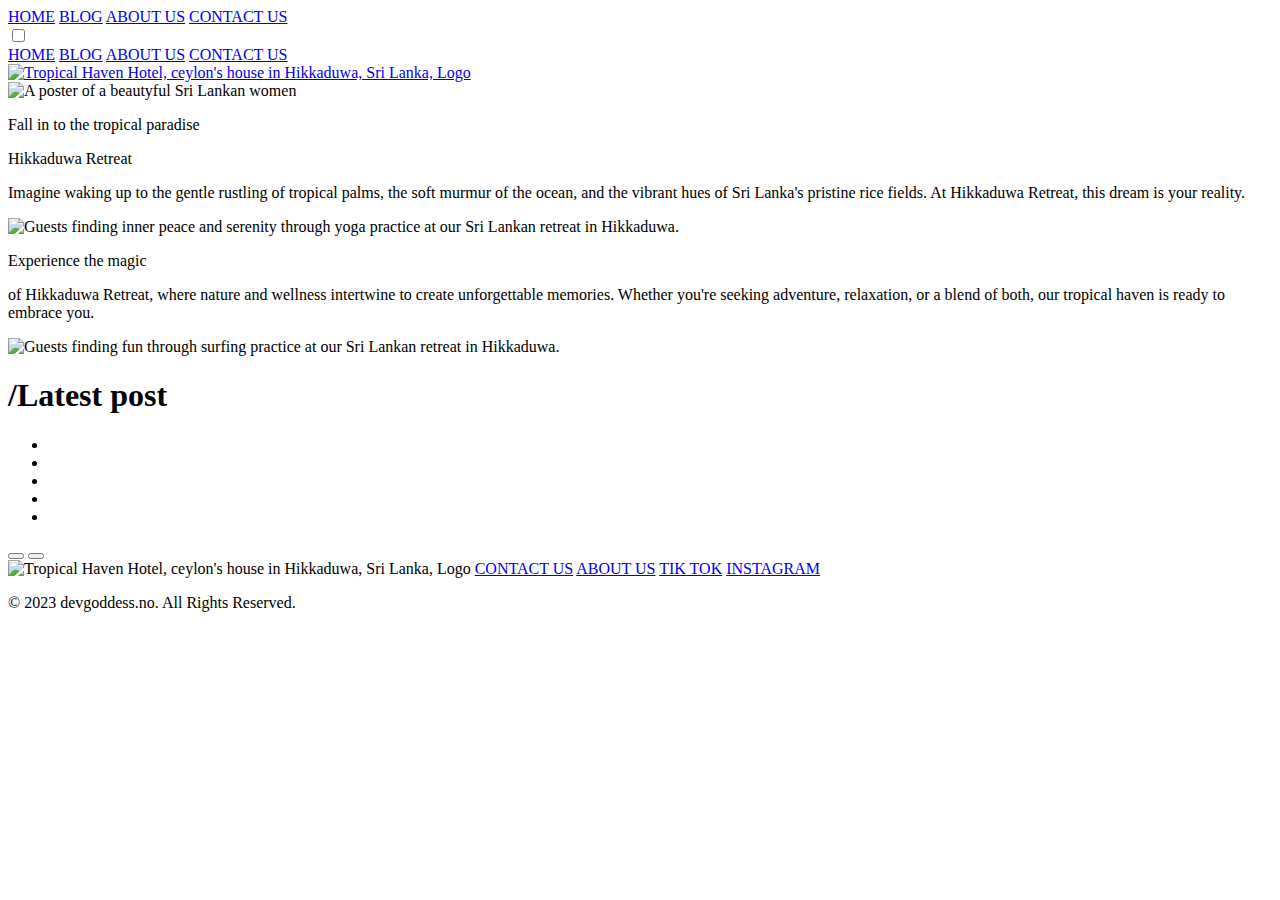
==== index.html @ 5696a74b "git push" ====
<!DOCTYPE html>
<html lang="en">

<head>
    <meta charset="UTF-8">
    <meta name="viewport" content="width=device-width, initial-scale=1.0">
    <meta name="description" content="Escape to paradise at our tropical resort in Hikkaduwa, Sri Lanka, where pristine beaches meet serene yoga
    retreats. Immerse yourself in the tranquil beauty of palm-fringed shores, while indulging in rejuvenating yoga
    sessions that harmonize mind and body. Discover ultimate relaxation and adventure amidst lush landscapes, warm
    waters, and expert-led yoga experiences at our Hikkaduwa sanctuary.">
    <title>Ceylon's House| Home </title>
    <link rel="stylesheet" href="css/styless.css">
    <link rel="shortcut icon" href="img/img/logo-ceylons-house-round.png" title="Tropical Haven Hotel, Sri Lanka Logo">
    <script src="https://kit.fontawesome.com/d62daf45a3.js" crossorigin="anonymous"></script>
    <link rel="preconnect" href="https://fonts.googleapis.com">
    <link rel="preconnect" href="https://fonts.gstatic.com" crossorigin>
    <link href="https://fonts.googleapis.com/css2?family=Urbanist:wght@300&display=swap" rel="stylesheet"> 
    <style>
        @import url('https://fonts.googleapis.com/css2?family=Urbanist:wght@600&display=swap');
        </style>
     <style>
        @import url('https://fonts.googleapis.com/css2?family=Poppins&display=swap');
        </style>
 
    
</head>
<body>
    <header>
        
            <nav class="top-menu">
                <a href="index.html" class="menu-link"> HOME</a>
                <a href="blog-page.html" class="menu-link"> BLOG</a>
                <a href="about-us.html" class="menu-link"> ABOUT US</a>
                <a href="contact.html" class="menu-link"> CONTACT US</a>
            </nav>
            <label for="checkbox" class="hamburger" aria-hidden="true"><i class="fa-sharp fa-regular fa-bars fa-xl"></i></label>
            <input type="checkbox" id="checkbox" aria-hidden="true">
            <nav class="menu">
                <a href="index.html" class="menu-link"> HOME</a>
                <a href="blog-page.html" class="menu-link"> BLOG</a>
                <a href="about-us.html" class="menu-link"> ABOUT US</a>
                <a href="contact.html" class="menu-link"> CONTACT US</a>
            </nav>
            <a href="index.html" class="logo-img">
                <img src="img/logo-ceylons-house-black.png" title="Tropical Haven Hotel, ceylon's house in Hikkaduwa, Sri Lanka, Logo" class="logo-img"></a>
        
    </header>
    <main >
        <div class="main-img-div">
            <img class="main-img" src="img/tropical-yoga-retreat-in-sri-lanka-hikkaduwa-restaurant-with-view (1).png" alt="A poster of a beautyful Sri Lankan women">
            <p class="text-overlay">Fall in to the tropical paradise</p>
        </div>


        <div class="home-page-introduction-grid">
            <div class="about-us-main-wrapper">
                <p class="header-about-us">Hikkaduwa Retreat</p>
                <p class="content-about-us">Imagine waking up to the gentle rustling of tropical palms, the soft murmur of the ocean, and the vibrant hues of Sri Lanka's pristine rice fields. At Hikkaduwa Retreat, this dream is your reality.</p>

                <img class="about-us-image"src="img/walk-by-the-beach.png" alt="Guests finding inner peace and serenity through yoga practice at our Sri Lankan retreat in Hikkaduwa.">

                <p class="header-about-us">Experience the magic</p>
                <p class="content-about-us"> of Hikkaduwa Retreat, where nature and wellness intertwine to create unforgettable memories. Whether you're seeking adventure, relaxation, or a blend of both, our tropical haven is ready to embrace you. <span class="bold-text"></p>

                <img class="about-us-image" src="img/tropical-retreat.png" alt="Guests finding fun through surfing practice at our Sri Lankan retreat in Hikkaduwa.">

            </div>
            

        </div>
        <h1 class=latest-post-h1>/Latest post</h1>

            <div class="slider">
                 <ul class="slider-rail">
                    <li class="card"><a src="blog-page.html"></a></li>
                    <li class="card"></li>
                    <li class="card"></li>
                    <li class="card"></li>
                    <li class="card"></li>
                 </ul>

                 <div class="btn-wrapper">
                    <button class=" left-btn" ><i class="fa-solid fa-chevron-left"></i></button>
                    <button class=" right-btn" class="right-btn"><i class="fa-solid fa-chevron-right"></i></button>
                 </div>
            </div>

            <div class="horizontal-scrolling">
                <div class="card-mobile-view"></div>
                <div class="card-mobile-view"></div>
                <div class="card-mobile-view"></div>
                <div class="card-mobile-view"></div>
                <div class="card-mobile-view"></div>
                <div class="card-mobile-view"></div>
                
        
            </div>

    
    </main>
    <footer>
        <img class="logo-footer" src="../img/ceylons-house-hikkaduwa-sub-logo.png" title="Tropical Haven Hotel, ceylon's house in Hikkaduwa, Sri Lanka, Logo">
        <a class="link-footer" href="contact.html"> CONTACT US</a>
        <a class="link-footer" href="about-us.html"> ABOUT US</a>
        <a class="link-footer" href="https://www.tiktok.com/@ceylonshouse"> TIK TOK</a>
        <a class="link-footer" href="https://www.instagram.com/ceylonshouse/"> INSTAGRAM</a>
        <p class="coptrights">&copy; 2023 devgoddess.no. All Rights Reserved.</p>

        
    </footer>
    <script src="js/index.js" defer></script>
</body>

</html>
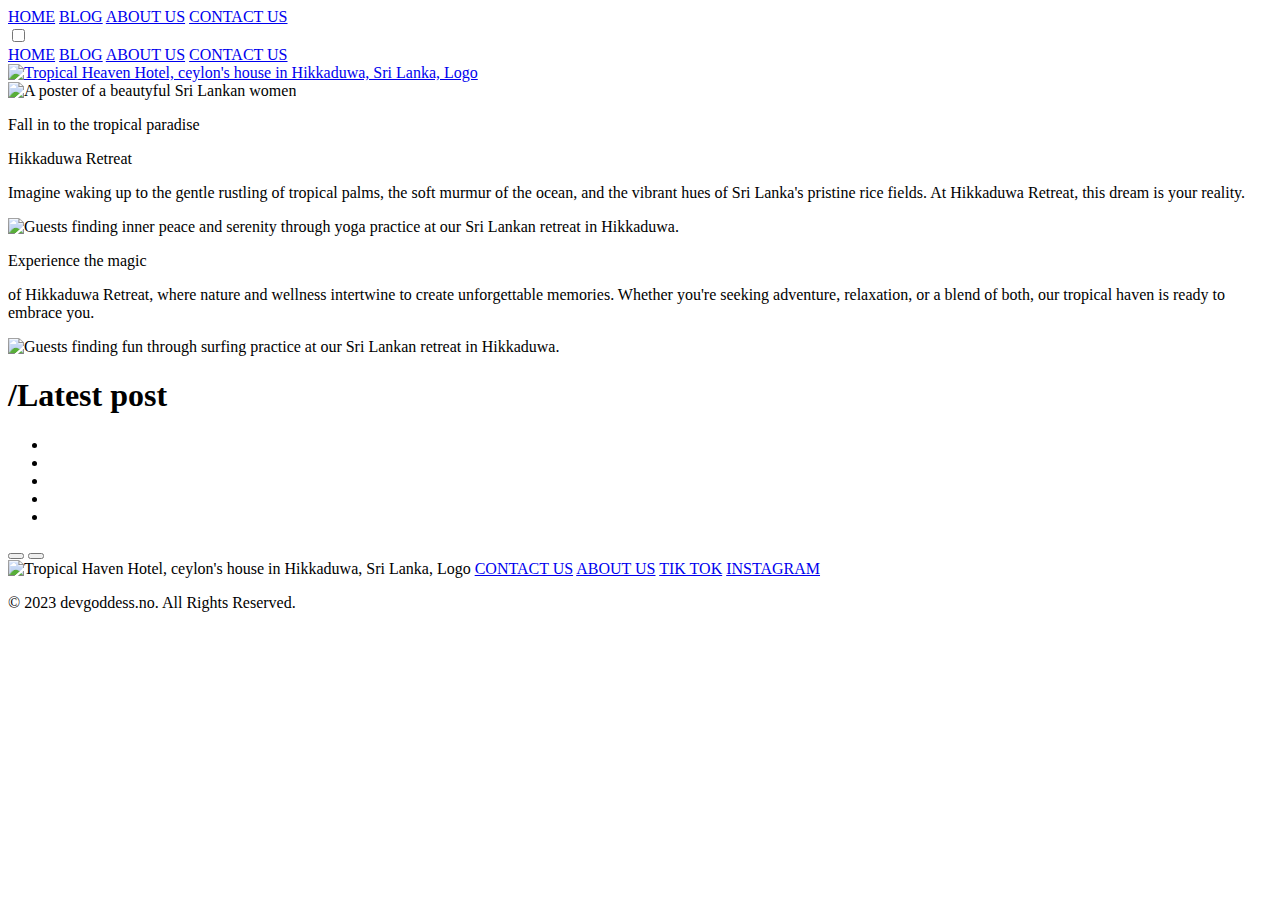
==== commit c82c85cd: "changing spelling" ====
--- a/index.html
+++ b/index.html
@@ -1,114 +1,151 @@
 <!DOCTYPE html>
 <html lang="en">
-
-<head>
-    <meta charset="UTF-8">
-    <meta name="viewport" content="width=device-width, initial-scale=1.0">
-    <meta name="description" content="Escape to paradise at our tropical resort in Hikkaduwa, Sri Lanka, where pristine beaches meet serene yoga
+  <head>
+    <meta charset="UTF-8" />
+    <meta name="viewport" content="width=device-width, initial-scale=1.0" />
+    <meta
+      name="description"
+      content="Escape to paradise at our tropical resort in Hikkaduwa, Sri Lanka, where pristine beaches meet serene yoga
     retreats. Immerse yourself in the tranquil beauty of palm-fringed shores, while indulging in rejuvenating yoga
     sessions that harmonize mind and body. Discover ultimate relaxation and adventure amidst lush landscapes, warm
-    waters, and expert-led yoga experiences at our Hikkaduwa sanctuary.">
-    <title>Ceylon's House| Home </title>
-    <link rel="stylesheet" href="css/styless.css">
-    <link rel="shortcut icon" href="img/img/logo-ceylons-house-round.png" title="Tropical Haven Hotel, Sri Lanka Logo">
-    <script src="https://kit.fontawesome.com/d62daf45a3.js" crossorigin="anonymous"></script>
-    <link rel="preconnect" href="https://fonts.googleapis.com">
-    <link rel="preconnect" href="https://fonts.gstatic.com" crossorigin>
-    <link href="https://fonts.googleapis.com/css2?family=Urbanist:wght@300&display=swap" rel="stylesheet"> 
+    waters, and expert-led yoga experiences at our Hikkaduwa sanctuary."
+    />
+    <title>Ceylon's House| Home</title>
+    <link rel="stylesheet" href="css/styless.css" />
+    <link
+      rel="shortcut icon"
+      href="img/img/logo-ceylons-house-round.png"
+      title="Tropical Haven Hotel, Sri Lanka Logo"
+    />
+    <script
+      src="https://kit.fontawesome.com/d62daf45a3.js"
+      crossorigin="anonymous"
+    ></script>
+    <link rel="preconnect" href="https://fonts.googleapis.com" />
+    <link rel="preconnect" href="https://fonts.gstatic.com" crossorigin />
+    <link
+      href="https://fonts.googleapis.com/css2?family=Urbanist:wght@300&display=swap"
+      rel="stylesheet"
+    />
     <style>
-        @import url('https://fonts.googleapis.com/css2?family=Urbanist:wght@600&display=swap');
-        </style>
-     <style>
-        @import url('https://fonts.googleapis.com/css2?family=Poppins&display=swap');
-        </style>
- 
-    
-</head>
-<body>
+      @import url("https://fonts.googleapis.com/css2?family=Urbanist:wght@600&display=swap");
+    </style>
+    <style>
+      @import url("https://fonts.googleapis.com/css2?family=Poppins&display=swap");
+    </style>
+  </head>
+  <body>
     <header>
-        
-            <nav class="top-menu">
-                <a href="index.html" class="menu-link"> HOME</a>
-                <a href="blog-page.html" class="menu-link"> BLOG</a>
-                <a href="about-us.html" class="menu-link"> ABOUT US</a>
-                <a href="contact.html" class="menu-link"> CONTACT US</a>
-            </nav>
-            <label for="checkbox" class="hamburger" aria-hidden="true"><i class="fa-sharp fa-regular fa-bars fa-xl"></i></label>
-            <input type="checkbox" id="checkbox" aria-hidden="true">
-            <nav class="menu">
-                <a href="index.html" class="menu-link"> HOME</a>
-                <a href="blog-page.html" class="menu-link"> BLOG</a>
-                <a href="about-us.html" class="menu-link"> ABOUT US</a>
-                <a href="contact.html" class="menu-link"> CONTACT US</a>
-            </nav>
-            <a href="index.html" class="logo-img">
-                <img src="img/logo-ceylons-house-black.png" title="Tropical Haven Hotel, ceylon's house in Hikkaduwa, Sri Lanka, Logo" class="logo-img"></a>
-        
+      <nav class="top-menu">
+        <a href="index.html" class="menu-link"> HOME</a>
+        <a href="blog-page.html" class="menu-link"> BLOG</a>
+        <a href="about-us.html" class="menu-link"> ABOUT US</a>
+        <a href="contact.html" class="menu-link"> CONTACT US</a>
+      </nav>
+      <label for="checkbox" class="hamburger">
+        <i class="fa-sharp fa-regular fa-bars fa-xl" aria-hidden="true"></i>
+      </label>
+
+      <input type="checkbox" id="checkbox" aria-hidden="true" />
+      <nav class="menu">
+        <a href="index.html" class="menu-link"> HOME</a>
+        <a href="blog-page.html" class="menu-link"> BLOG</a>
+        <a href="about-us.html" class="menu-link"> ABOUT US</a>
+        <a href="contact.html" class="menu-link"> CONTACT US</a>
+      </nav>
+      <a href="index.html" class="logo-img">
+        <img
+          src="img/logo-ceylons-house-black.png"
+          title="Tropical Heaven Hotel, ceylon's house in Hikkaduwa, Sri Lanka, Logo"
+          class="logo-img"
+      /></a>
     </header>
-    <main >
-        <div class="main-img-div">
-            <img class="main-img" src="img/tropical-yoga-retreat-in-sri-lanka-hikkaduwa-restaurant-with-view (1).png" alt="A poster of a beautyful Sri Lankan women">
-            <p class="text-overlay">Fall in to the tropical paradise</p>
+    <main>
+      <div class="main-img-div">
+        <img
+          class="main-img"
+          src="img/tropical-yoga-retreat-in-sri-lanka-hikkaduwa-restaurant.png"
+          alt="A poster of a beautyful Sri Lankan women"
+        />
+        <p class="text-overlay">Fall in to the tropical paradise</p>
+      </div>
+
+      <div class="home-page-introduction-grid">
+        <div class="about-us-main-wrapper">
+          <p class="header-about-us">Hikkaduwa Retreat</p>
+          <p class="content-about-us">
+            Imagine waking up to the gentle rustling of tropical palms, the soft
+            murmur of the ocean, and the vibrant hues of Sri Lanka's pristine
+            rice fields. At Hikkaduwa Retreat, this dream is your reality.
+          </p>
+
+          <img
+            class="about-us-image"
+            src="img/walk-by-the-beach.png"
+            alt="Guests finding inner peace and serenity through yoga practice at our Sri Lankan retreat in Hikkaduwa."
+          />
+
+          <p class="header-about-us">Experience the magic</p>
+          <p class="content-about-us">
+            of Hikkaduwa Retreat, where nature and wellness intertwine to create
+            unforgettable memories. Whether you're seeking adventure,
+            relaxation, or a blend of both, our tropical haven is ready to
+            embrace you.
+          </p>
+
+          <img
+            class="about-us-image"
+            src="img/tropical-retreat.jpg"
+            alt="Guests finding fun through surfing practice at our Sri Lankan retreat in Hikkaduwa."
+          />
         </div>
+      </div>
+      <h1 class="latest-post-h1">/Latest post</h1>
 
+      <div class="slider">
+        <ul class="slider-rail">
+          <li class="card"></li>
+          <li class="card"></li>
+          <li class="card"></li>
+          <li class="card"></li>
+          <li class="card"></li>
+        </ul>
 
-        <div class="home-page-introduction-grid">
-            <div class="about-us-main-wrapper">
-                <p class="header-about-us">Hikkaduwa Retreat</p>
-                <p class="content-about-us">Imagine waking up to the gentle rustling of tropical palms, the soft murmur of the ocean, and the vibrant hues of Sri Lanka's pristine rice fields. At Hikkaduwa Retreat, this dream is your reality.</p>
+        <div class="btn-wrapper">
+          <button class="left-btn">
+            <i class="fa-solid fa-chevron-left"></i>
+          </button>
+          <button class="right-btn">
+            <i class="fa-solid fa-chevron-right"></i>
+          </button>
+        </div>
+      </div>
 
-                <img class="about-us-image"src="img/walk-by-the-beach.png" alt="Guests finding inner peace and serenity through yoga practice at our Sri Lankan retreat in Hikkaduwa.">
-
-                <p class="header-about-us">Experience the magic</p>
-                <p class="content-about-us"> of Hikkaduwa Retreat, where nature and wellness intertwine to create unforgettable memories. Whether you're seeking adventure, relaxation, or a blend of both, our tropical haven is ready to embrace you. <span class="bold-text"></p>
-
-                <img class="about-us-image" src="img/tropical-retreat.png" alt="Guests finding fun through surfing practice at our Sri Lankan retreat in Hikkaduwa.">
-
-            </div>
-            
-
-        </div>
-        <h1 class=latest-post-h1>/Latest post</h1>
-
-            <div class="slider">
-                 <ul class="slider-rail">
-                    <li class="card"><a src="blog-page.html"></a></li>
-                    <li class="card"></li>
-                    <li class="card"></li>
-                    <li class="card"></li>
-                    <li class="card"></li>
-                 </ul>
-
-                 <div class="btn-wrapper">
-                    <button class=" left-btn" ><i class="fa-solid fa-chevron-left"></i></button>
-                    <button class=" right-btn" class="right-btn"><i class="fa-solid fa-chevron-right"></i></button>
-                 </div>
-            </div>
-
-            <div class="horizontal-scrolling">
-                <div class="card-mobile-view"></div>
-                <div class="card-mobile-view"></div>
-                <div class="card-mobile-view"></div>
-                <div class="card-mobile-view"></div>
-                <div class="card-mobile-view"></div>
-                <div class="card-mobile-view"></div>
-                
-        
-            </div>
-
-    
+      <div class="horizontal-scrolling">
+        <div class="card-mobile-view"></div>
+        <div class="card-mobile-view"></div>
+        <div class="card-mobile-view"></div>
+        <div class="card-mobile-view"></div>
+        <div class="card-mobile-view"></div>
+        <div class="card-mobile-view"></div>
+      </div>
     </main>
     <footer>
-        <img class="logo-footer" src="../img/ceylons-house-hikkaduwa-sub-logo.png" title="Tropical Haven Hotel, ceylon's house in Hikkaduwa, Sri Lanka, Logo">
-        <a class="link-footer" href="contact.html"> CONTACT US</a>
-        <a class="link-footer" href="about-us.html"> ABOUT US</a>
-        <a class="link-footer" href="https://www.tiktok.com/@ceylonshouse"> TIK TOK</a>
-        <a class="link-footer" href="https://www.instagram.com/ceylonshouse/"> INSTAGRAM</a>
-        <p class="coptrights">&copy; 2023 devgoddess.no. All Rights Reserved.</p>
-
-        
+      <img
+        class="logo-footer"
+        src="../img/ceylons-house-hikkaduwa-sub-logo.png"
+        title="Tropical Haven Hotel, ceylon's house in Hikkaduwa, Sri Lanka, Logo"
+      />
+      <a class="link-footer" href="contact.html"> CONTACT US</a>
+      <a class="link-footer" href="about-us.html"> ABOUT US</a>
+      <a class="link-footer" href="https://www.tiktok.com/@ceylonshouse">
+        TIK TOK</a
+      >
+      <a class="link-footer" href="https://www.instagram.com/ceylonshouse/">
+        INSTAGRAM</a
+      >
+      <p class="coptrights">&copy; 2023 devgoddess.no. All Rights Reserved.</p>
     </footer>
     <script src="js/index.js" defer></script>
-</body>
-
-</html>+  </body>
+</html>
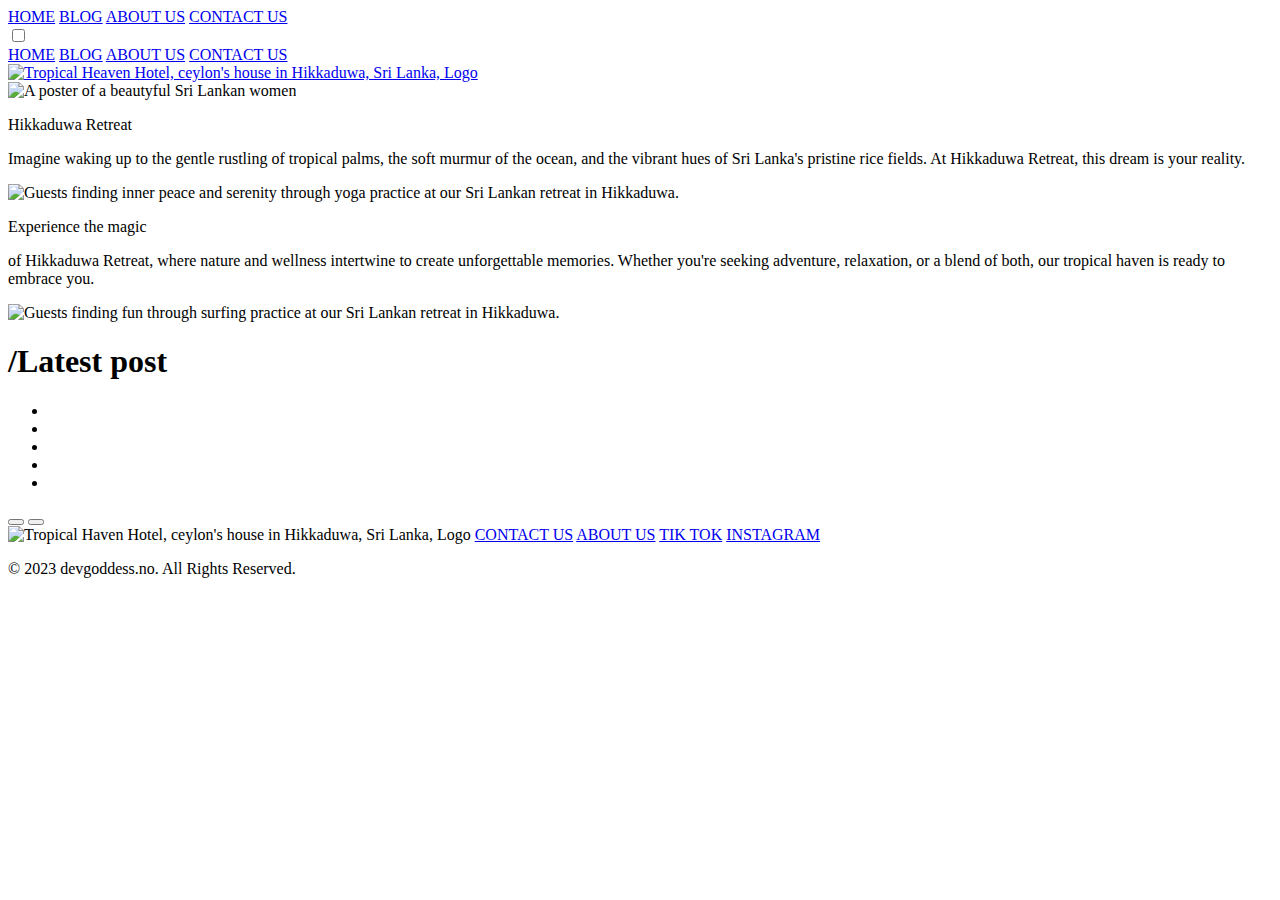
==== commit 893f63fa: "changing images" ====
--- a/index.html
+++ b/index.html
@@ -64,10 +64,9 @@
       <div class="main-img-div">
         <img
           class="main-img"
-          src="img/tropical-yoga-retreat-in-sri-lanka-hikkaduwa-restaurant.png"
+          src="img/ceylons-house-hotel.jpg"
           alt="A poster of a beautyful Sri Lankan women"
         />
-        <p class="text-overlay">Fall in to the tropical paradise</p>
       </div>
 
       <div class="home-page-introduction-grid">
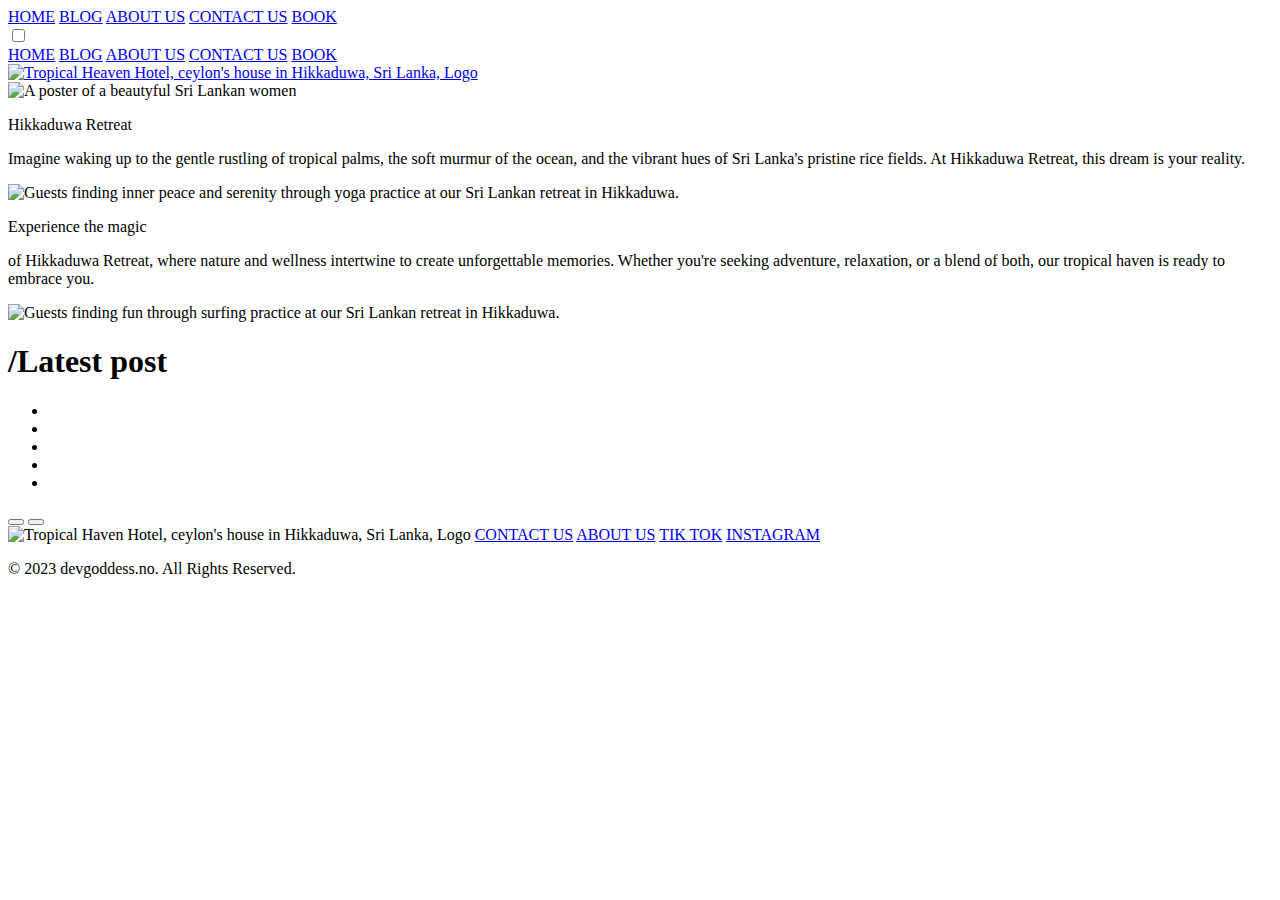
==== commit 01c62f44: "adding booking on the menu" ====
--- a/index.html
+++ b/index.html
@@ -41,6 +41,12 @@
         <a href="blog-page.html" class="menu-link"> BLOG</a>
         <a href="about-us.html" class="menu-link"> ABOUT US</a>
         <a href="contact.html" class="menu-link"> CONTACT US</a>
+        <a
+          href="https://www.booking.com/hotel/lk/ceylons-house.pl.html?aid=356980&label=gog235jc-1DCAsohQFCDWNleWxvbnMtaG91c2VIM1gDaKoBiAEBmAEeuAEYyAEP2AED6AEBiAIBqAIEuAKFxI6tBsACAdICJGQ5MzM0MDUwLTk1OGUtNGVmMC05ZTgzLTA0MzA0NDMwODY5OdgCBOACAQ&sid=8b2d694a2491de8ee6e0a4ec1e4db442&dist=0&keep_landing=1&sb_price_type=total&type=total&"
+          class="menu-link"
+        >
+          BOOK</a
+        >
       </nav>
       <label for="checkbox" class="hamburger">
         <i class="fa-sharp fa-regular fa-bars fa-xl" aria-hidden="true"></i>
@@ -52,6 +58,12 @@
         <a href="blog-page.html" class="menu-link"> BLOG</a>
         <a href="about-us.html" class="menu-link"> ABOUT US</a>
         <a href="contact.html" class="menu-link"> CONTACT US</a>
+        <a
+          href="https://www.booking.com/hotel/lk/ceylons-house.pl.html?aid=356980&label=gog235jc-1DCAsohQFCDWNleWxvbnMtaG91c2VIM1gDaKoBiAEBmAEeuAEYyAEP2AED6AEBiAIBqAIEuAKFxI6tBsACAdICJGQ5MzM0MDUwLTk1OGUtNGVmMC05ZTgzLTA0MzA0NDMwODY5OdgCBOACAQ&sid=8b2d694a2491de8ee6e0a4ec1e4db442&dist=0&keep_landing=1&sb_price_type=total&type=total&"
+          class="menu-link"
+        >
+          BOOK</a
+        >
       </nav>
       <a href="index.html" class="logo-img">
         <img
